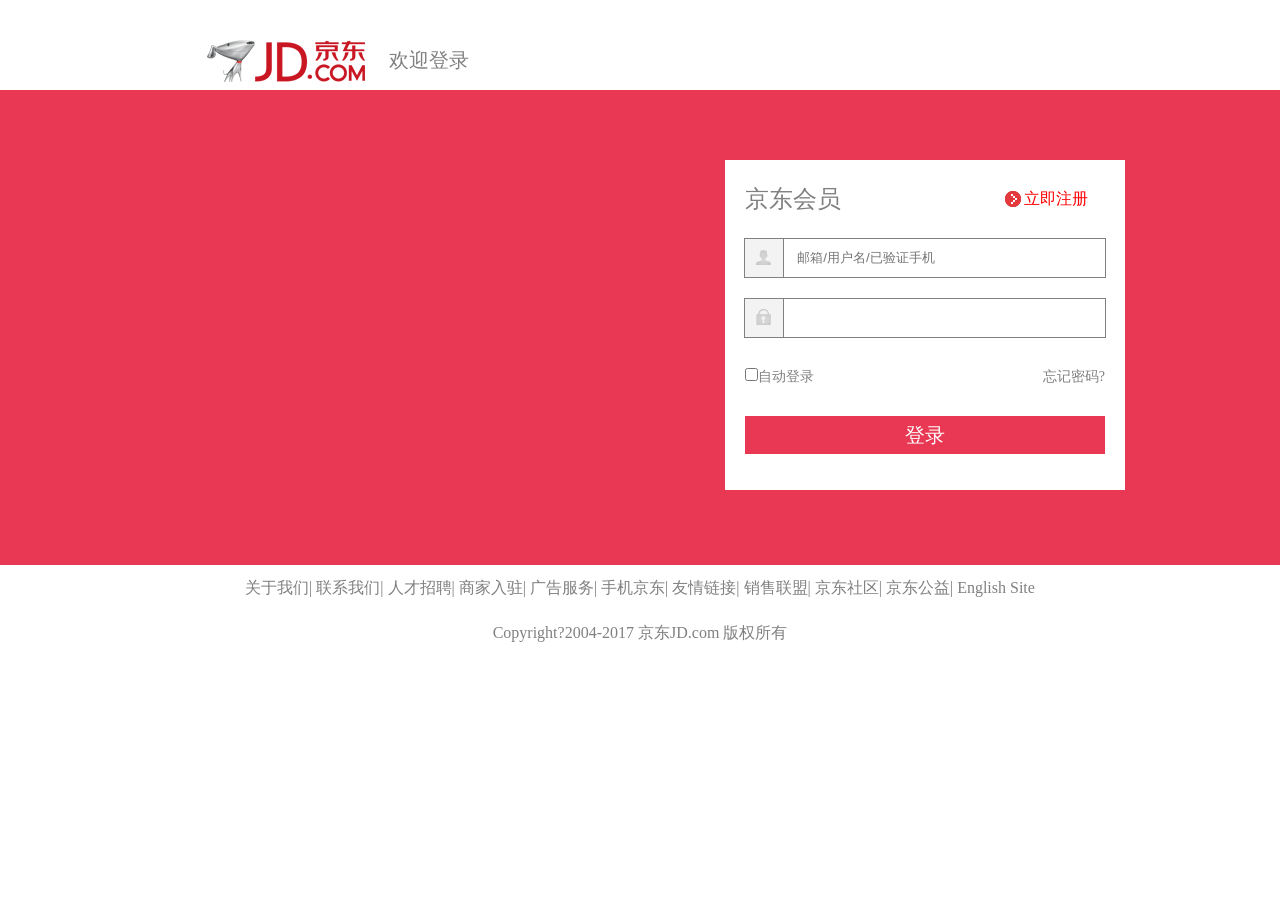
==== html/index.html @ d05b8c1e "add my homepage" ====
<!DOCTYPE html>
<html>
	<head>
		<meta charset="utf-8">
		<title>京东登录页</title>
		<!-- 链接 -->
	<link rel="stylesheet" href="../css/index.css" type="text/css" >
	</head>
	<body>
		<!-- 头部 -->
		<header>
			<div class="login-header">
				<img src="../imgs/logo.png"/>
				<span>欢迎登录</span>
			</div>
		</header>
		<!-- 主体 -->
		<section>
			<!-- 背景图片 -->
			<div class="wrap">
				<!-- 登录form -->
				<div class="login-form">
					<form action="#" method="post">
						<div class="login-title">
							<h2>京东会员</h2>
							<a href="#">立即注册</a>
						</div>
						<div class="login-input">
							<label for="phone"></label>
							<input type="text" id="phone" placeholder="邮箱/用户名/已验证手机"/>
						</div>
						<div class="login-input login-pwd">
							<label for="password"></label>
							<input type="password" id="password"/>
						</div>
						<div class="login-auto">
							<input type="checkbox"/>自动登录
							<a href="#">忘记密码?</a>
						</div>
						<div class="login-submit">
							<input type="submit" value="登录"/>
						</div>
					</form>
				</div>
			</div>
		</section>
		<!-- 底部 -->
		<footer>
			<p>关于我们| 联系我们| 人才招聘| 商家入驻| 广告服务| 手机京东| 友情链接| 销售联盟| 京东社区| 京东公益| English Site</p>
			<p>Copyright?2004-2017 京东JD.com 版权所有</p>
		</footer>
	</body>
</html>
---- css/index.css ----
*{
	margin: 0;
	padding: 0;
	color: gray;
	text-decoration: none;
	cursor: pointer;
}
/* header标签中进行编写css */
header .login-header{
	margin: 30px 0 0 200px;
}
header .login-header img{
	margin-right: 15px;
	vertical-align: middle;
}
header .login-header span{
	font-size: 20px;
	vertical-align: middle;
}
/* 中间section中css代码 */
section{
	height: 475px;
	background-color: #E83854;
}
section .wrap{
	width: 990px;
	height: 475px;
	margin: 0 auto;
	background-image: url("../imgs/banner.png");
	position: relative;
}
section .wrap .login-form{
	background-color: white;
	width: 400px;
	height: 330px;
	position: absolute;
	left:580px;
	top:70px;
}
section form div{
	/* border: 1px solid red; */
	width: 360px;
	height: 38px;
	line-height:38px;
	margin: 20px auto;
}
section form .login-title h2{
	float: left;
	font-weight: 400;
}
section form .login-title a{
	float: right;
	color: red;
	width: 100px;
	/* border: 1px solid red; */
	background: url("../imgs/icon5.jpg") no-repeat left center;
	text-indent: 1.2em;
}
section form .login-input{
	border: 1px solid gray;
}
section form .login-input label{
	float: left;
	width: 38px;
	height: 38px;
	background: url("../imgs/icon1.jpg") no-repeat center;
	border-right: 1px solid gray;
}
section form .login-input input{
	float: left;
	height: 36px;
	width: 300px;
	text-indent: 1em;
	border: none;
	outline: none;
}
section form .login-pwd label{
	background: url("../imgs/icon2.jpg") no-repeat center;
}
section form .login-auto{
	font-size: 14px;
}
section form .login-auto a{
	float: right;
}
section form .login-submit input[type="submit"]{
	width: 360px;
	height: 38px;
	color: white;
	background-color: #E83854;
	border: none;
	font-size: 20px;
}
/* 底部footer中css代码 */
footer p{
	line-height: 45px;
	text-align: center;
}
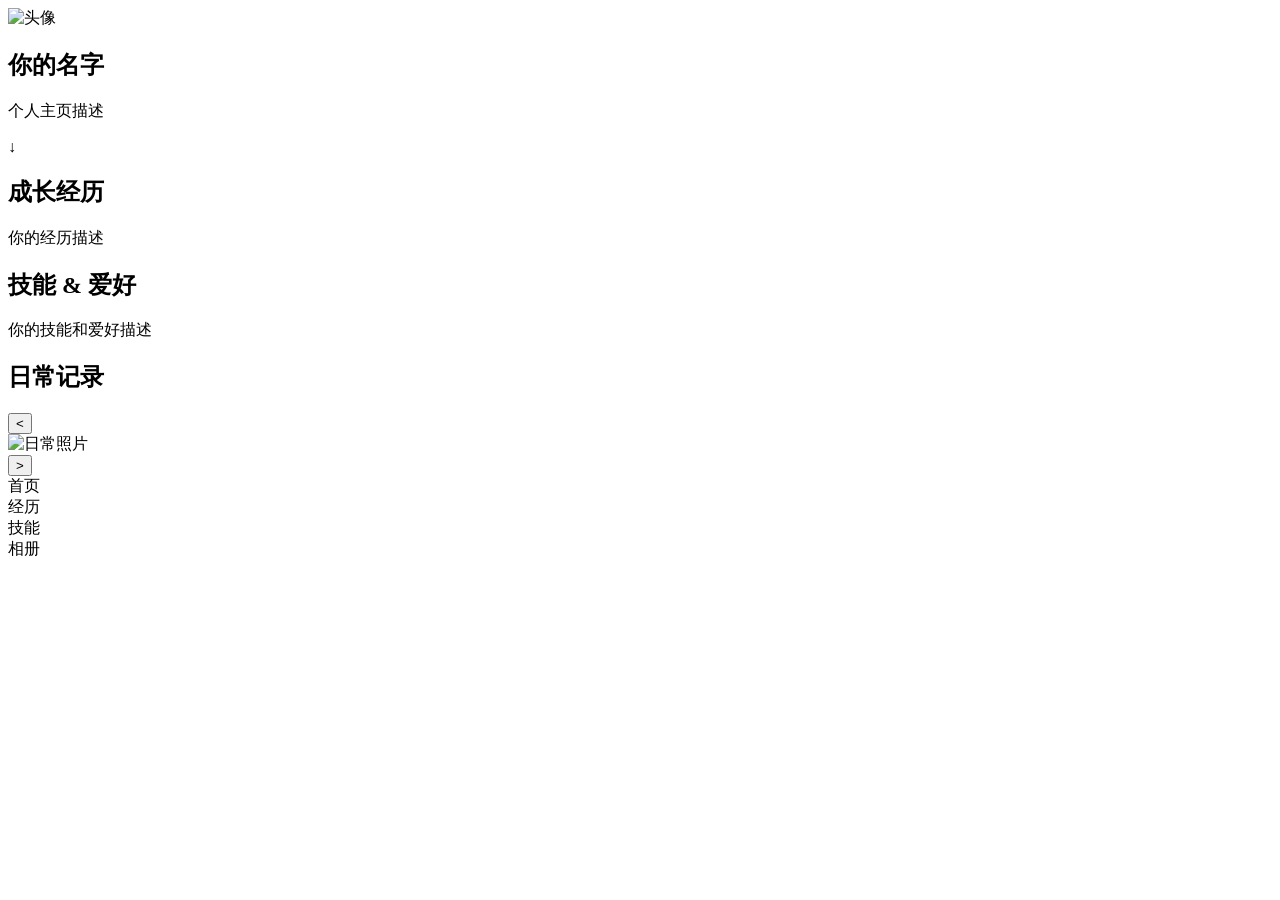
==== commit ef5012fa: "Add files via upload" ====
--- a/html/index.html
+++ b/html/index.html
@@ -1,53 +1,80 @@
 <!DOCTYPE html>
-<html>
-	<head>
-		<meta charset="utf-8">
-		<title>京东登录页</title>
-		<!-- 链接 -->
-	<link rel="stylesheet" href="../css/index.css" type="text/css" >
-	</head>
-	<body>
-		<!-- 头部 -->
-		<header>
-			<div class="login-header">
-				<img src="../imgs/logo.png"/>
-				<span>欢迎登录</span>
-			</div>
-		</header>
-		<!-- 主体 -->
-		<section>
-			<!-- 背景图片 -->
-			<div class="wrap">
-				<!-- 登录form -->
-				<div class="login-form">
-					<form action="#" method="post">
-						<div class="login-title">
-							<h2>京东会员</h2>
-							<a href="#">立即注册</a>
-						</div>
-						<div class="login-input">
-							<label for="phone"></label>
-							<input type="text" id="phone" placeholder="邮箱/用户名/已验证手机"/>
-						</div>
-						<div class="login-input login-pwd">
-							<label for="password"></label>
-							<input type="password" id="password"/>
-						</div>
-						<div class="login-auto">
-							<input type="checkbox"/>自动登录
-							<a href="#">忘记密码?</a>
-						</div>
-						<div class="login-submit">
-							<input type="submit" value="登录"/>
-						</div>
-					</form>
-				</div>
-			</div>
-		</section>
-		<!-- 底部 -->
-		<footer>
-			<p>关于我们| 联系我们| 人才招聘| 商家入驻| 广告服务| 手机京东| 友情链接| 销售联盟| 京东社区| 京东公益| English Site</p>
-			<p>Copyright?2004-2017 京东JD.com 版权所有</p>
-		</footer>
-	</body>
+<html lang="zh-CN">
+<head>
+    <meta charset="UTF-8">
+    <meta name="viewport" content="width=device-width, initial-scale=1.0">
+    <title>我的个人主页</title>
+    
+    <link rel="stylesheet" href="css/style.css">
+</head>
+<body>
+    <!-- 第1页：首页 -->
+    <section class="section bg1 active">
+        <div class="content">
+            
+            <div class="avatar">
+                <img src="imgs/active.jpg" alt="头像">
+            </div>
+            <h1 class="name">你的名字</h1>
+            <p class="desc">个人主页描述</p>
+        </div>
+        <div class="arrow-down">↓</div>
+    </section>
+
+    <!-- 第2页：成长经历 -->
+    <section class="section bg2">
+        <div class="content">
+            <h1 class="name">成长经历</h1>
+            <p class="desc">你的经历描述</p>
+        </div>
+    </section>
+
+    <!-- 第3页：技能/爱好 -->
+    <section class="section bg3">
+        <div class="content">
+            <h1 class="name">技能 & 爱好</h1>
+            <p class="desc">你的技能和爱好描述</p>
+        </div>
+    </section>
+
+    <!-- 第4页：相册 -->
+    <section class="section bg4">
+        <div class="content album-page">
+            <h1 class="name">日常记录</h1>
+            <div class="album-container">
+                <button class="album-btn prev-btn">&lt;</button>
+                <div class="album-img-wrap">
+                    <!-- 相册第一张图路径 -->
+                    <img id="album-img" src="imgs/album1.jpg" alt="日常照片">
+                </div>
+                <button class="album-btn next-btn">&gt;</button>
+            </div>
+            <div class="album-dots">
+                <span class="album-dot active" data-num="0"></span>
+                <span class="album-dot" data-num="1"></span>
+                <span class="album-dot" data-num="2"></span>
+                <span class="album-dot" data-num="3"></span>
+            </div>
+        </div>
+    </section>
+
+    <!-- 顶部导航 -->
+    <nav class="top-nav">
+        <div class="nav-btn active" data-index="0">首页</div>
+        <div class="nav-btn" data-index="1">经历</div>
+        <div class="nav-btn" data-index="2">技能</div>
+        <div class="nav-btn" data-index="3">相册</div>
+    </nav>
+
+    <!-- 右侧圆点导航 -->
+    <div class="side-dots">
+        <div class="dot active" data-index="0"></div>
+        <div class="dot" data-index="1"></div>
+        <div class="dot" data-index="2"></div>
+        <div class="dot" data-index="3"></div>
+    </div>
+
+    
+    <script src="js/main.js"></script>
+</body>
 </html>
